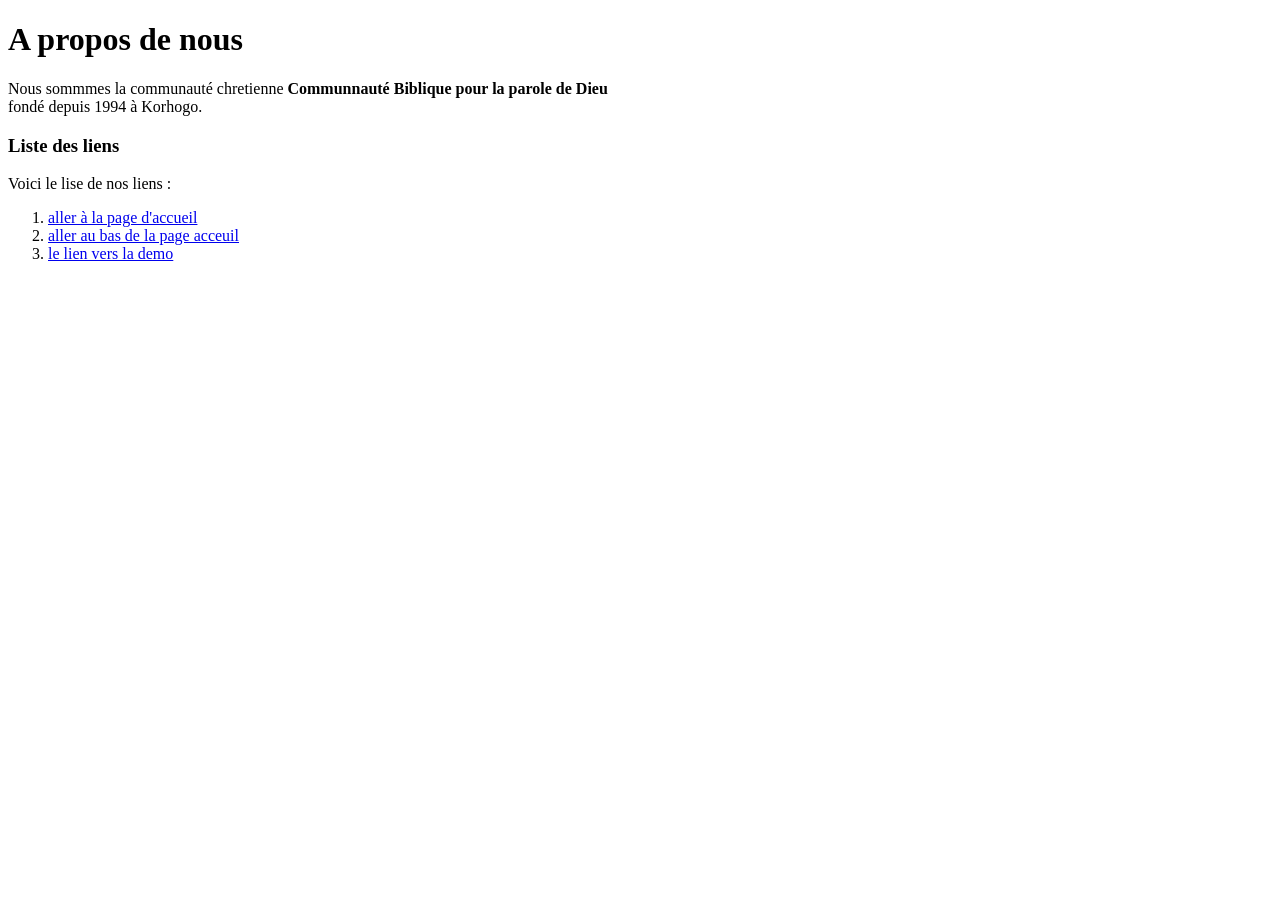
==== htlm/APROPOS.html @ 57133f1a "Premier commit" ====
<!DOCTYPE html>
<html lang="fr">
    <header>
        <meta charset="utf-8">
        <title> APROPOS</title>
        <link rel="stylesheet" href="C:\Users\HP\Desktop\NOUVEAU_SITE\css\style.css">
    </header>
    <body>
        <h1>A propos de nous</h1>
        <p>Nous sommmes la communauté chretienne <strong>Communnauté Biblique pour la parole de Dieu</strong><br>
            fondé depuis 1994 à Korhogo.
        </p>
        <h3 class="titre3 taille-text">Liste des liens</h3>
        <p class="taille-text">Voici le lise de nos liens :</p>
        <ol>
            <li> <a href="C:\Users\HP\Desktop\NOUVEAU_SITE\htlm\INDEX.html">aller à la page d'accueil</a></li>
            <li> <a href="C:\Users\HP\Desktop\NOUVEAU_SITE\htlm\INDEX.html#basile1">aller au bas de la page acceuil</a></li>
            <li> <a href="https://www.youtube.com/watch?v=LEgrEgZ6HXE"> le lien vers la demo</a></li>
        </ol>
        
    </body>
</html>
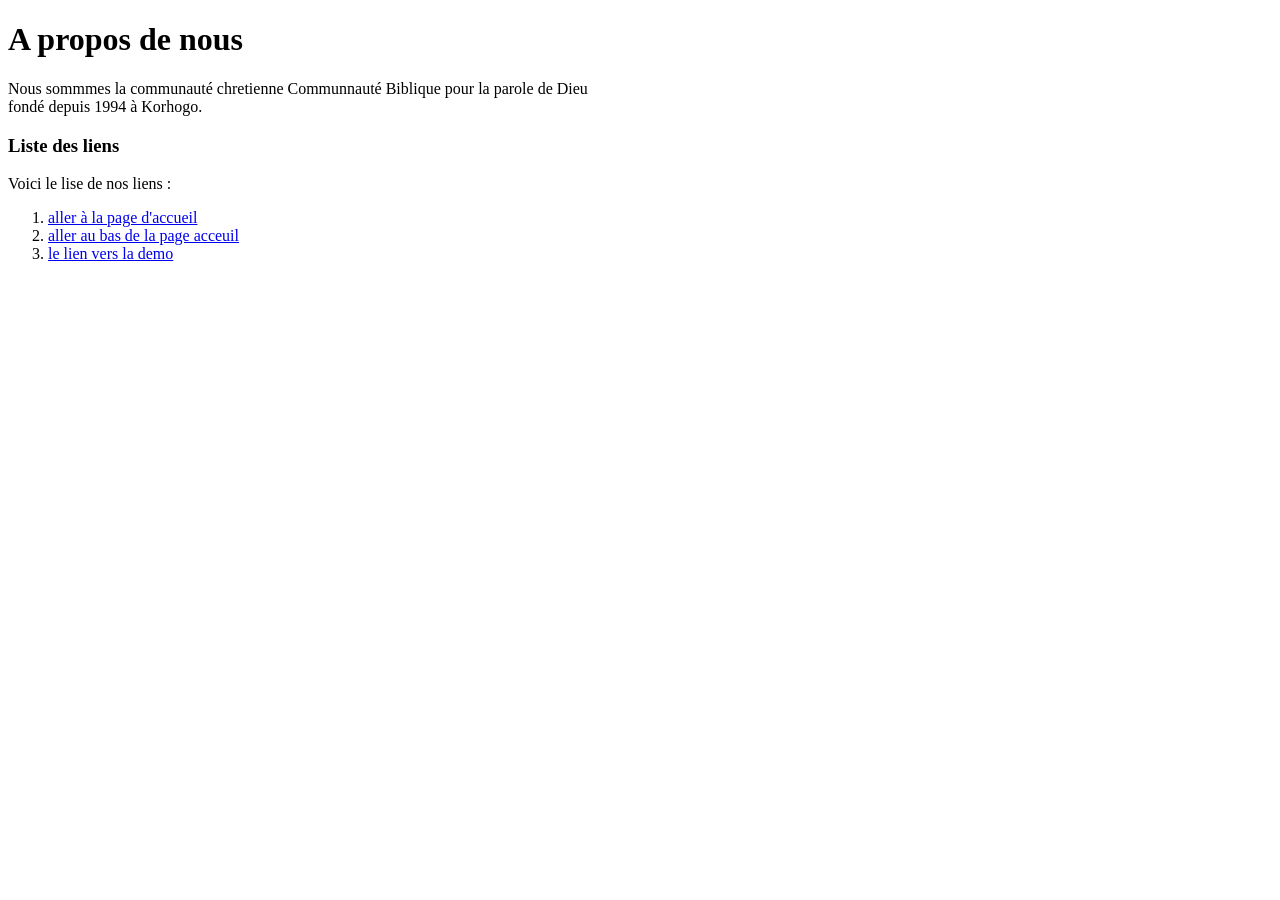
==== commit 2ca06ff8: "troisieme commit" ====
--- a/htlm/APROPOS.html
+++ b/htlm/APROPOS.html
@@ -3,15 +3,19 @@
     <header>
         <meta charset="utf-8">
         <title> APROPOS</title>
+        <link rel="preconnect" href="https://fonts.googleapis.com">
+        <link rel="preconnect" href="https://fonts.gstatic.com" crossorigin>
+        <link href="https://fonts.googleapis.com/css2?family=Libertinus+Math&family=Merriweather:ital,opsz,wght@0,18..144,300..900;1,18..144,300..900&family=Sekuya&display=swap" rel="stylesheet">
+
         <link rel="stylesheet" href="C:\Users\HP\Desktop\NOUVEAU_SITE\css\style.css">
     </header>
     <body>
-        <h1>A propos de nous</h1>
-        <p>Nous sommmes la communauté chretienne <strong>Communnauté Biblique pour la parole de Dieu</strong><br>
+        <h1 class="titre1A taille-titre1A">A propos de nous</h1>
+        <p>Nous sommmes la communauté chretienne <span class="boldList">Communnauté Biblique pour la parole de Dieu</span><br>
             fondé depuis 1994 à Korhogo.
         </p>
-        <h3 class="titre3 taille-text">Liste des liens</h3>
-        <p class="taille-text">Voici le lise de nos liens :</p>
+        <h3 class="titre3A taille-textA">Liste des liens</h3>
+        <p class="taille-textA">Voici le lise de nos liens :</p>
         <ol>
             <li> <a href="C:\Users\HP\Desktop\NOUVEAU_SITE\htlm\INDEX.html">aller à la page d'accueil</a></li>
             <li> <a href="C:\Users\HP\Desktop\NOUVEAU_SITE\htlm\INDEX.html#basile1">aller au bas de la page acceuil</a></li>
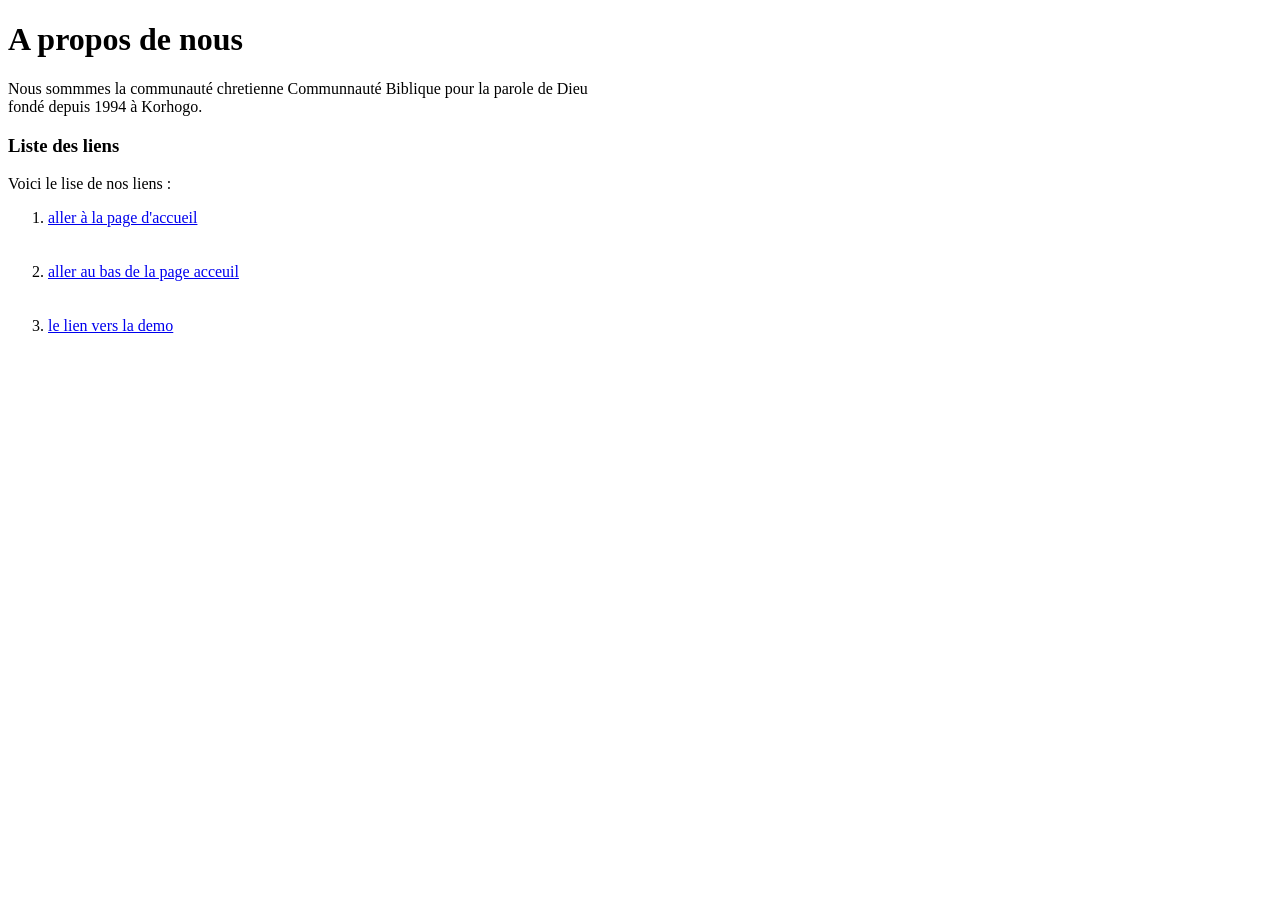
==== commit 43ca0b54: "ajout ombre et bordure" ====
--- a/htlm/APROPOS.html
+++ b/htlm/APROPOS.html
@@ -17,9 +17,9 @@
         <h3 class="titre3A taille-textA">Liste des liens</h3>
         <p class="taille-textA">Voici le lise de nos liens :</p>
         <ol>
-            <li> <a href="C:\Users\HP\Desktop\NOUVEAU_SITE\htlm\INDEX.html">aller à la page d'accueil</a></li>
-            <li> <a href="C:\Users\HP\Desktop\NOUVEAU_SITE\htlm\INDEX.html#basile1">aller au bas de la page acceuil</a></li>
-            <li> <a href="https://www.youtube.com/watch?v=LEgrEgZ6HXE"> le lien vers la demo</a></li>
+            <li> <a href="C:\Users\HP\Desktop\NOUVEAU_SITE\htlm\INDEX.html">aller à la page d'accueil</a></li> <br><br>
+            <li> <a href="C:\Users\HP\Desktop\NOUVEAU_SITE\htlm\INDEX.html#basile1">aller au bas de la page acceuil</a></li> <br><br>
+            <li> <a href="https://www.youtube.com/watch?v=LEgrEgZ6HXE"> le lien vers la demo</a></li> <br><br>
         </ol>
         
     </body>
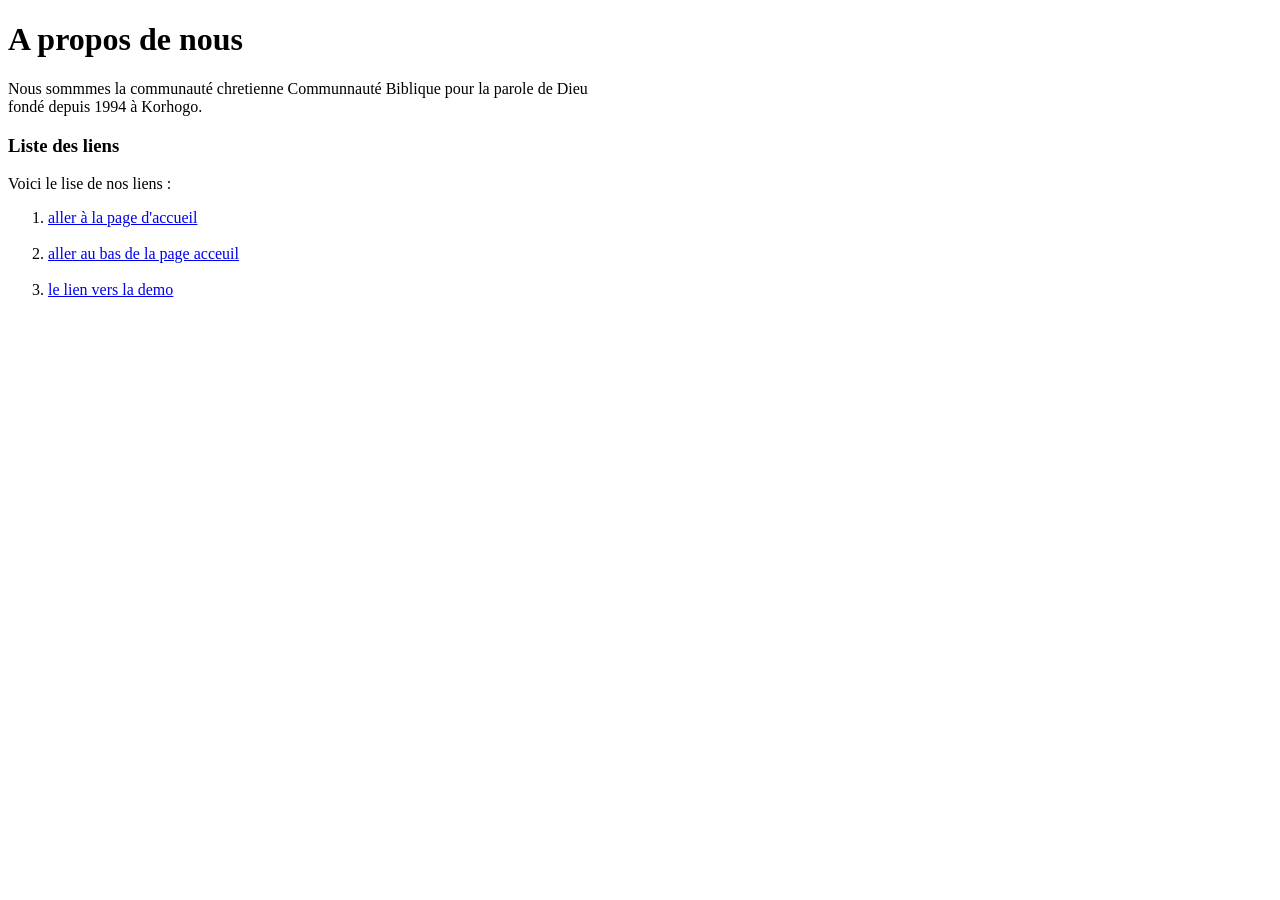
==== commit 566cdb23: "premier commit sur hover" ====
--- a/htlm/APROPOS.html
+++ b/htlm/APROPOS.html
@@ -17,9 +17,9 @@
         <h3 class="titre3A taille-textA">Liste des liens</h3>
         <p class="taille-textA">Voici le lise de nos liens :</p>
         <ol>
-            <li> <a href="C:\Users\HP\Desktop\NOUVEAU_SITE\htlm\INDEX.html">aller à la page d'accueil</a></li> <br><br>
-            <li> <a href="C:\Users\HP\Desktop\NOUVEAU_SITE\htlm\INDEX.html#basile1">aller au bas de la page acceuil</a></li> <br><br>
-            <li> <a href="https://www.youtube.com/watch?v=LEgrEgZ6HXE"> le lien vers la demo</a></li> <br><br>
+            <li> <a href="C:\Users\HP\Desktop\NOUVEAU_SITE\htlm\INDEX.html">aller à la page d'accueil</a></li> <br>
+            <li> <a href="C:\Users\HP\Desktop\NOUVEAU_SITE\htlm\INDEX.html#basile1">aller au bas de la page acceuil</a></li> <br>
+            <li> <a href="https://www.youtube.com/watch?v=LEgrEgZ6HXE"> le lien vers la demo</a></li> <br>
         </ol>
         
     </body>
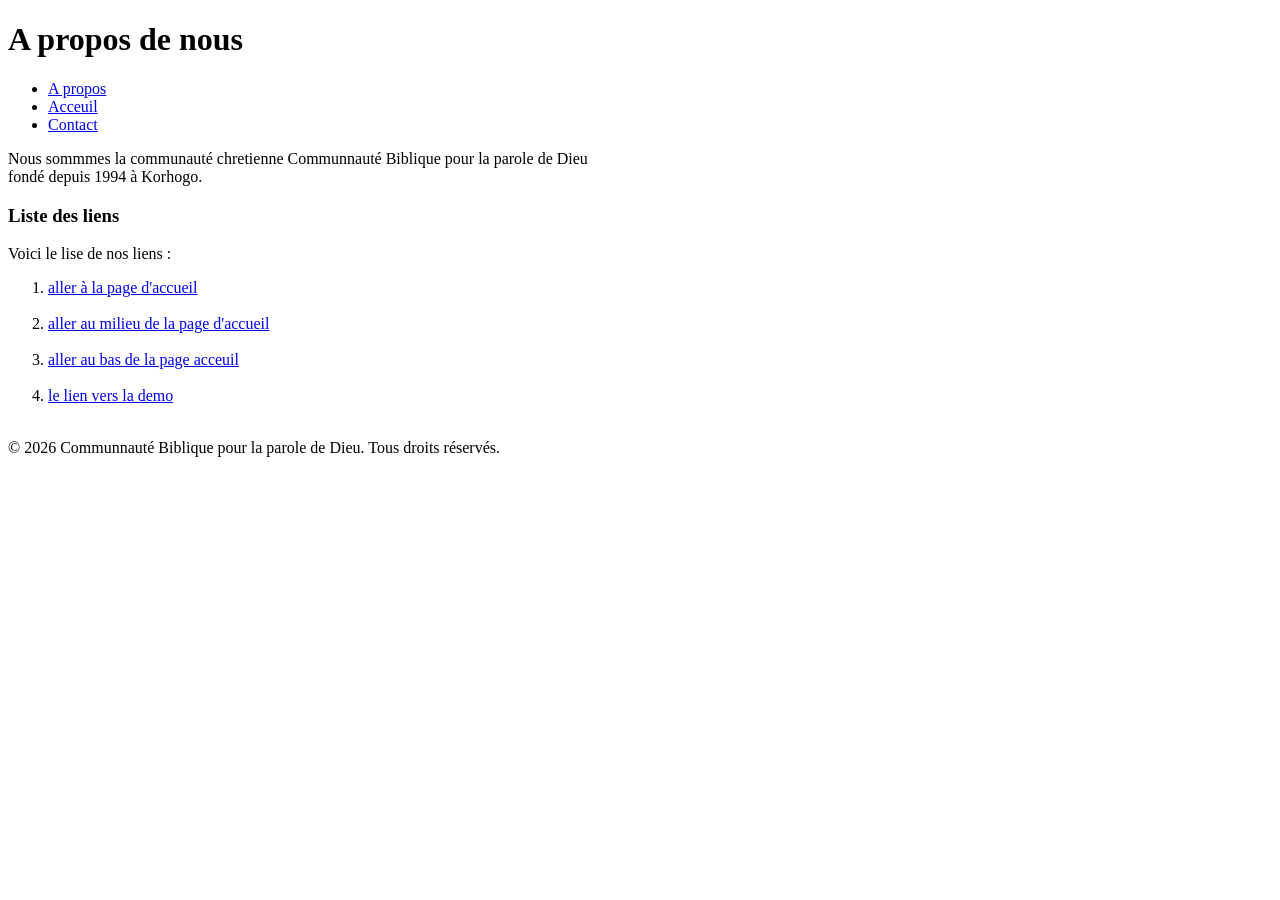
==== commit 5663eef6: "stucturepage premier commit" ====
--- a/htlm/APROPOS.html
+++ b/htlm/APROPOS.html
@@ -10,17 +10,40 @@
         <link rel="stylesheet" href="C:\Users\HP\Desktop\NOUVEAU_SITE\css\style.css">
     </header>
     <body>
-        <h1 class="titre1A taille-titre1A">A propos de nous</h1>
-        <p>Nous sommmes la communauté chretienne <span class="boldList">Communnauté Biblique pour la parole de Dieu</span><br>
-            fondé depuis 1994 à Korhogo.
-        </p>
-        <h3 class="titre3A taille-textA">Liste des liens</h3>
-        <p class="taille-textA">Voici le lise de nos liens :</p>
+        <header>
+           <h1 class="titre1A taille-titre1A">A propos de nous</h1>
+        </header>
+
+        <nav>
+            <ul>
+                <li><a href="C:\Users\HP\Desktop\NOUVEAU_SITE\htlm\APROPOS.html">A propos</a></li>
+                <li><a href="C:\Users\HP\Desktop\NOUVEAU_SITE\htlm\INDEX.html">Acceuil</a></li>
+                <li><a href="C:\Users\HP\Desktop\NOUVEAU_SITE\htlm\CONTACT.html">Contact</a></li>
+            </ul>
+        </nav>
+        <main>
+            <sectiion> 
+                <p>Nous sommmes la communauté chretienne <span class="boldList">Communnauté Biblique pour la parole de Dieu</span><br>
+                fondé depuis 1994 à Korhogo.
+                </p>
+            </sectiion>
+            <section>
+                <h3 class="titre3A taille-textA">Liste des liens</h3>
+            <p class="taille-textA">Voici le lise de nos liens :</p>
+        
         <ol>
             <li> <a href="C:\Users\HP\Desktop\NOUVEAU_SITE\htlm\INDEX.html">aller à la page d'accueil</a></li> <br>
+            <li> <a href="C:\Users\HP\Desktop\NOUVEAU_SITE\htlm\INDEX.html#balise2">aller au milieu de la page d'accueil</a></li> <br>
             <li> <a href="C:\Users\HP\Desktop\NOUVEAU_SITE\htlm\INDEX.html#basile1">aller au bas de la page acceuil</a></li> <br>
             <li> <a href="https://www.youtube.com/watch?v=LEgrEgZ6HXE"> le lien vers la demo</a></li> <br>
         </ol>
+            </section>
+            
+        </main>
+
+        <footer>
+            <p>&copy; 2026 Communnauté Biblique pour la parole de Dieu. Tous droits réservés.</p>
+        </footer>
         
     </body>
 </html>
